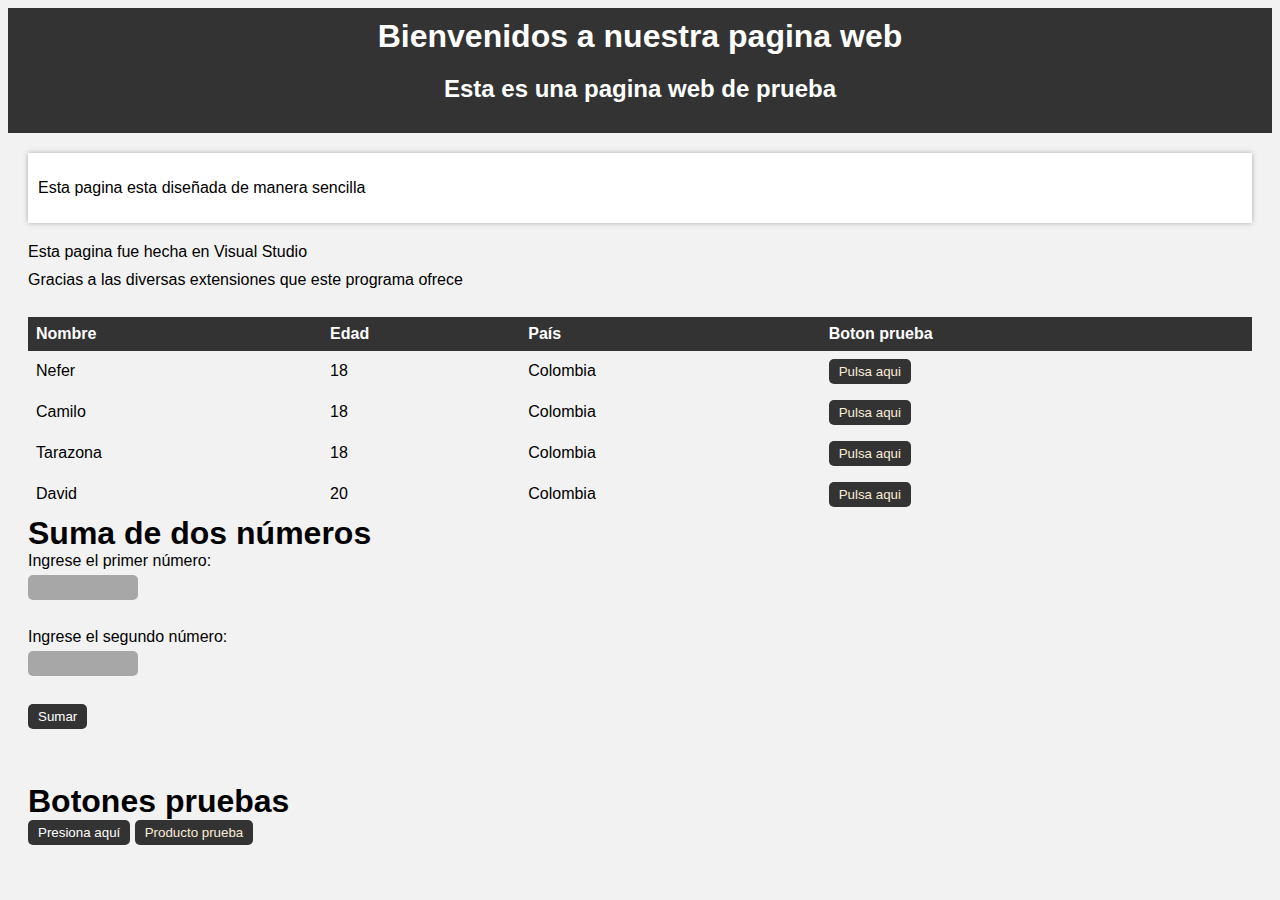
==== index.html @ 63e660cb "Pagina web prueba" ====
<!DOCTYPE html>
<html lang="en">
<head>
    <meta charset="UTF-8">
    <meta http-equiv="X-UA-Compatible" contenat="IE=edge">
    <meta name="viewport" content="width=device-width, initial-scale=1.0">
    <title>Document</title>
    <link rel="stylesheet" href="estilos.css">
</head>
<body>
    <header>
        <h1>Bienvenidos a nuestra pagina web</h1>
        <h2>Esta es una pagina web de prueba</h2>
    </header>
    <article>
    <div class="parrafo">
        <p>
            Esta pagina esta diseñada de manera sencilla 
        </p>
    </div>
    <div>
        <ul>
        <li>Esta pagina fue hecha en Visual Studio</li>
        <li>Gracias a las diversas extensiones que este programa ofrece</li>
        <ul>
        <br>
    </div>
    <div>
        <table>
            <thead>
              <tr>
                <th>Nombre</th>
                <th>Edad</th>
                <th>País</th>
                <th>Boton prueba</th>
              </tr>
            </thead>
            <tbody>
              <tr>
                <td>Nefer</td>
                <td>18</td>
                <td>Colombia</td>
                <td><button><a href="">Pulsa aqui</a></button></td>
              </tr>
              <tr>
                <td>Camilo</td>
                <td>18</td>
                <td>Colombia</td>
                <td><button><a href="">Pulsa aqui</a></button></td>
              </tr>
              <tr>
                <td>Tarazona</td>
                <td>18</td>
                <td>Colombia</td>
                <td><button><a href="">Pulsa aqui</a></button></td>
              </tr>
              <tr>
                <td>David</td>
                <td>20</td>
                <td>Colombia</td>
                <td><button><a href="">Pulsa aqui</a></button></td>
              </tr>
            </tbody>
          </table>
    </div>
      
    <div>
        <h1>Suma de dos números</h1>
        <label class="numero1">Ingrese el primer número:</label>
        <input type="number" id="numero1">
        <br><br>
        <label class="numero2">Ingrese el segundo número:</label>
        <input type="number" id="numero2">
        <br><br>
        <button onclick="sumar()">Sumar</button>
        <br><br>
        <div id="resultado"></div>
        <br><br>

        <script>
          function sumar() {
            var numero1 = parseInt(document.getElementById("numero1").value);
            var numero2 = parseInt(document.getElementById("numero2").value);
            var resultado = numero1 + numero2;
            document.getElementById("resultado").innerHTML = "El resultado de la suma es: " + resultado;
          }
        </script>   
    </div>
    <div>
        <h1> Botones pruebas </h1> 
            <button onclick="alert('Boton presionado con éxito.')"> <a href=""></a> Presiona aquí</button>
            <button> <a href="paginaCompra/paginaweb.html">Producto prueba</a></button> 
    </div>
    </article>
    
</body>
</html>
---- estilos.css ----
/* Estilos generales */
body {
    font-family: Arial, Times, serif;
    background-color: #f2f2f2;
}
    
header {
    background-color: #333;
    color: white;
    padding: 10px;
    text-align: center;
}
    
h1 {
    margin: 0;
}
    
article {
    margin: 20px;
}
    
    /* Estilos para los párrafos */
.parrafo {
    margin-bottom: 20px;
    padding: 10px;
    background-color: white;
    box-shadow: 0px 0px 5px rgba(0, 0, 0, 0.3);
}
    
    /* Estilos para la lista */
ul {
    margin: 0;
    padding: 0;
    list-style: none;
}
    
ul li {
    margin-bottom: 10px;
}
    
/* Estilos para la tabla */
table {
    border-collapse: collapse;
    width: 100%;
}
    
th, td {
    text-align: left;
    padding: 8px;
}
    
th {
    background-color: #333;
    color: white;
}
    
tr:nth-child(even) {
    background-color: #f2f2f2;
}
    
/* Estilos para el formulario de suma */
form {
    margin-bottom: 20px;
}
    
label {
    display: block;
    margin-bottom: 5px;
}
    
input[type="number"] {
    width: 100px;
    padding: 5px;
    border-radius: 5px;
    border: none;
    background-color: #a7a7a7;
    margin-bottom: 10px;
}
    
button {
    padding: 5px 10px;
    background-color: #333;
    color: white;
    border: none;
    border-radius: 5px;
    cursor: pointer;
    
}

button a{
    text-decoration: none;
    color: antiquewhite;
}
    
/* Estilos para el botón de alerta */
    .alert-button {
    margin-bottom: 20px;
}
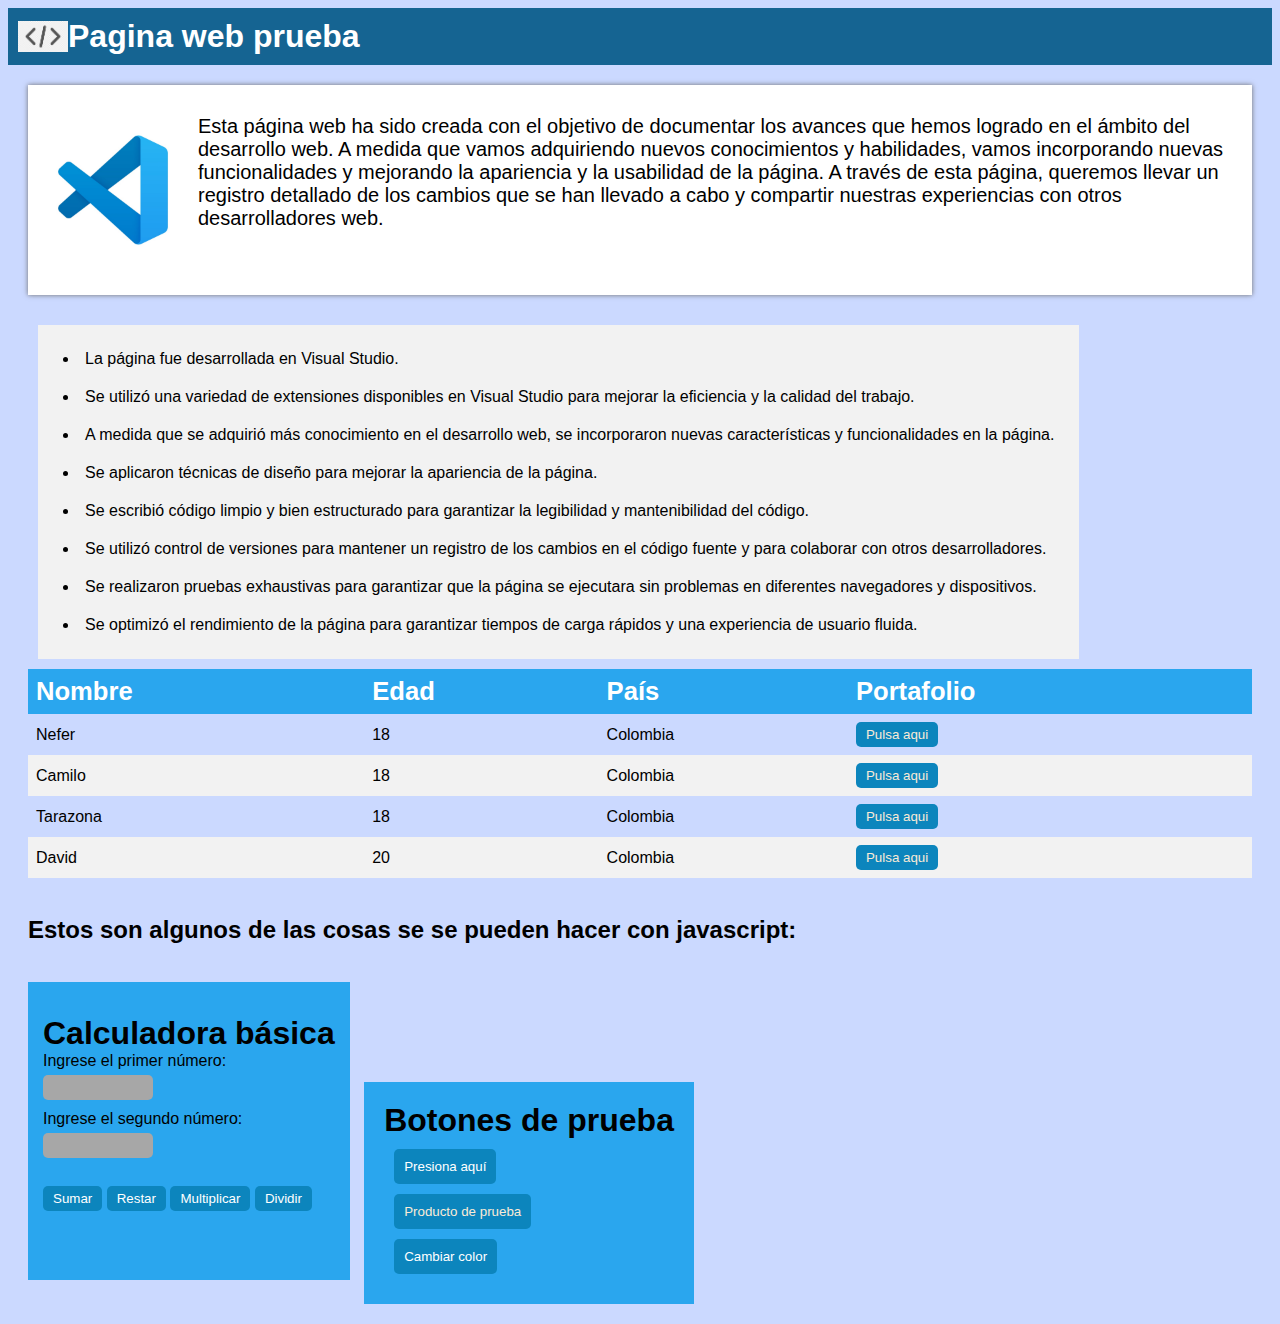
==== commit e25cca53: "Co-authored-by: zippergamer07 <zippergamer07@users.noreply.github.com> Co-authored-by: nagoca01 <nag" ====
--- a/index.html
+++ b/index.html
@@ -4,35 +4,53 @@
     <meta charset="UTF-8">
     <meta http-equiv="X-UA-Compatible" contenat="IE=edge">
     <meta name="viewport" content="width=device-width, initial-scale=1.0">
-    <title>Document</title>
+    <title>Inicio</title>
     <link rel="stylesheet" href="estilos.css">
+    <link rel="shortcut icon" href="imagenes/icono.png" type="image/x-icon">
+
 </head>
 <body>
     <header>
-        <h1>Bienvenidos a nuestra pagina web</h1>
-        <h2>Esta es una pagina web de prueba</h2>
+      <img src="imagenes/icono.png" alt="">
+        <h1>Pagina web prueba</h1>
     </header>
     <article>
     <div class="parrafo">
-        <p>
-            Esta pagina esta diseñada de manera sencilla 
-        </p>
+      
+      <p>
+        <img src="imagenes/visual.jpg" alt="">
+        Esta página web ha sido creada con el objetivo de documentar los avances que hemos logrado en el ámbito 
+        del desarrollo web. A medida que vamos adquiriendo nuevos conocimientos y habilidades, vamos incorporando 
+        nuevas funcionalidades y mejorando la apariencia y la usabilidad de la página. A través de esta página,
+         queremos llevar un registro detallado de los cambios que se han llevado a cabo y compartir nuestras 
+         experiencias con otros desarrolladores web.
+         
+      </p>
+      
+      
     </div>
+    
     <div>
-        <ul>
-        <li>Esta pagina fue hecha en Visual Studio</li>
-        <li>Gracias a las diversas extensiones que este programa ofrece</li>
-        <ul>
+      <ul>
+        <li>La página fue desarrollada en Visual Studio.</li>
+        <li>Se utilizó una variedad de extensiones disponibles en Visual Studio para mejorar la eficiencia y la calidad del trabajo.</li>
+        <li>A medida que se adquirió más conocimiento en el desarrollo web, se incorporaron nuevas características y funcionalidades en la página.</li>
+        <li>Se aplicaron técnicas de diseño para mejorar la apariencia de la página.</li>
+        <li>Se escribió código limpio y bien estructurado para garantizar la legibilidad y mantenibilidad del código.</li>
+        <li>Se utilizó control de versiones para mantener un registro de los cambios en el código fuente y para colaborar con otros desarrolladores.</li>
+        <li>Se realizaron pruebas exhaustivas para garantizar que la página se ejecutara sin problemas en diferentes navegadores y dispositivos.</li>
+        <li>Se optimizó el rendimiento de la página para garantizar tiempos de carga rápidos y una experiencia de usuario fluida.</li>
+      </ul>
         <br>
     </div>
-    <div>
-        <table>
+    <div class="tabla2">
+        <table class="tabla">
             <thead>
               <tr>
                 <th>Nombre</th>
                 <th>Edad</th>
                 <th>País</th>
-                <th>Boton prueba</th>
+                <th>Portafolio</th>
               </tr>
             </thead>
             <tbody>
@@ -63,34 +81,81 @@
             </tbody>
           </table>
     </div>
+      <br>
+        <h2>Estos son algunos de las cosas se se pueden hacer con javascript:</h2>
+      <br>
+    <div class="calculadora">
+      <br>
+      <h1>Calculadora básica</h1>
+      <label class="numero1">Ingrese el primer número:</label>
+      <input type="number" step="any" id="numero1">
+      <br>
+      <label class="numero2">Ingrese el segundo número:</label>
+      <input type="number" step="any" id="numero2">
+      <br><br>
+      <button onclick="sumar()">Sumar</button>
+      <button onclick="restar()">Restar</button>
+      <button onclick="multiplicar()">Multiplicar</button>
+      <button onclick="dividir()">Dividir</button>
+      <br><br>
+      <div id="resultado"></div>
+      <br><br>
+  
+      <script>
+        function sumar() {
+          var numero1 = parseFloat(document.getElementById("numero1").value);
+          var numero2 = parseFloat(document.getElementById("numero2").value);
+          var resultado = numero1 + numero2;
+          document.getElementById("resultado").innerHTML = "El resultado de la suma es: " + resultado;
+        }
+        function restar() {
+          var numero1 = parseFloat(document.getElementById("numero1").value);
+          var numero2 = parseFloat(document.getElementById("numero2").value);
+          var resultado = numero1 - numero2;
+          document.getElementById("resultado").innerHTML = "El resultado de la resta es: " + resultado;
+        }
+        function multiplicar() {
+          var numero1 = parseFloat(document.getElementById("numero1").value);
+          var numero2 = parseFloat(document.getElementById("numero2").value);
+          var resultado = numero1 * numero2;
+          document.getElementById("resultado").innerHTML = "El resultado de la multiplicación es: " + resultado;
+        }
+        function dividir() {
+          var numero1 = parseFloat(document.getElementById("numero1").value);
+          var numero2 = parseFloat(document.getElementById("numero2").value);
+          if (numero2 == 0) {
+            document.getElementById("resultado").innerHTML = "No se puede dividir entre cero";
+          } else {
+            var resultado = numero1 / numero2;
+            document.getElementById("resultado").innerHTML = "El resultado de la división es: " + resultado;
+          }
+        }
+      </script>
+  </div>   
+    </div>
+    <div class="Botones_prueba">
+      <h1> Botones de prueba </h1> 
+      <button onclick="alert('Botón presionado con éxito.')">Presiona aquí</button>
+      <button><a href="paginaCompra/paginaweb.html">Producto de prueba</a></button>
+      <button onclick="cambiarColor()">Cambiar color</button>
       
-    <div>
-        <h1>Suma de dos números</h1>
-        <label class="numero1">Ingrese el primer número:</label>
-        <input type="number" id="numero1">
-        <br><br>
-        <label class="numero2">Ingrese el segundo número:</label>
-        <input type="number" id="numero2">
-        <br><br>
-        <button onclick="sumar()">Sumar</button>
-        <br><br>
-        <div id="resultado"></div>
-        <br><br>
-
-        <script>
-          function sumar() {
-            var numero1 = parseInt(document.getElementById("numero1").value);
-            var numero2 = parseInt(document.getElementById("numero2").value);
-            var resultado = numero1 + numero2;
-            document.getElementById("resultado").innerHTML = "El resultado de la suma es: " + resultado;
-          }
-        </script>   
     </div>
-    <div>
-        <h1> Botones pruebas </h1> 
-            <button onclick="alert('Boton presionado con éxito.')"> <a href=""></a> Presiona aquí</button>
-            <button> <a href="paginaCompra/paginaweb.html">Producto prueba</a></button> 
-    </div>
+    
+    <script>
+      
+      var botonPresionado = false;
+    function cambiarColor() {
+    
+    var elemento = document.querySelector(".Botones_prueba");
+    if (!botonPresionado) {
+        elemento.style.backgroundColor = "green";
+        botonPresionado = true;
+    } else {
+        elemento.style.backgroundColor = "#2aa6ee";
+        botonPresionado = false;
+    }
+}
+    </script>
     </article>
     
 </body>
--- a/estilos.css
+++ b/estilos.css
@@ -1,18 +1,26 @@
 /* Estilos generales */
 body {
     font-family: Arial, Times, serif;
-    background-color: #f2f2f2;
+    background-color: #cbd9ff;
 }
     
 header {
-    background-color: #333;
+    display: flex;
+    align-items: center;
+    background-color: #156492;
     color: white;
     padding: 10px;
-    text-align: center;
 }
-    
+
+header img {
+    width: 50px;
+    order: 1;
+}
+
 h1 {
     margin: 0;
+    order: 2;
+    flex-grow: 1;
 }
     
 article {
@@ -24,34 +32,52 @@
     margin-bottom: 20px;
     padding: 10px;
     background-color: white;
-    box-shadow: 0px 0px 5px rgba(0, 0, 0, 0.3);
+    box-shadow: 0px 0px 5px rgb(110, 110, 110);
+    font-size: 20px;
+}
+ .parrafo p {
+    display: flex;
+ }
+.parrafo p img{
+    width: 150px;
+    margin-right: 10px;
 }
     
     /* Estilos para la lista */
 ul {
-    margin: 0;
-    padding: 0;
-    list-style: none;
+    margin: 10px;
+    padding: 10px;
+    list-style: inside;
+    display: inline-block;
+    background-color: #f2f2f2;
+    
 }
     
 ul li {
-    margin-bottom: 10px;
+    margin: 10px;
+    padding: 5px;
+    
 }
     
 /* Estilos para la tabla */
-table {
+
+.tabla {
     border-collapse: collapse;
     width: 100%;
+  
 }
+
     
 th, td {
     text-align: left;
     padding: 8px;
+    size: 2vw;
 }
     
 th {
-    background-color: #333;
+    background-color: #2aa6ee;
     color: white;
+    font-size: 2vw;
 }
     
 tr:nth-child(even) {
@@ -79,12 +105,24 @@
     
 button {
     padding: 5px 10px;
-    background-color: #333;
+    background-color: #0c85bd;
     color: white;
     border: none;
     border-radius: 5px;
     cursor: pointer;
     
+    
+}
+
+.Botones_prueba{
+    background-color: #2aa6ee;
+    display: inline-block;
+    padding: 20px;
+}
+.Botones_prueba button{
+    display: block;
+    margin: 10px;
+    padding: 10px;
 }
 
 button a{
@@ -95,4 +133,11 @@
 /* Estilos para el botón de alerta */
     .alert-button {
     margin-bottom: 20px;
+}
+
+.calculadora{
+    background-color: #2aa6ee;
+    padding: 15px;
+    margin-right: 10px;
+    display: inline-block;
 }